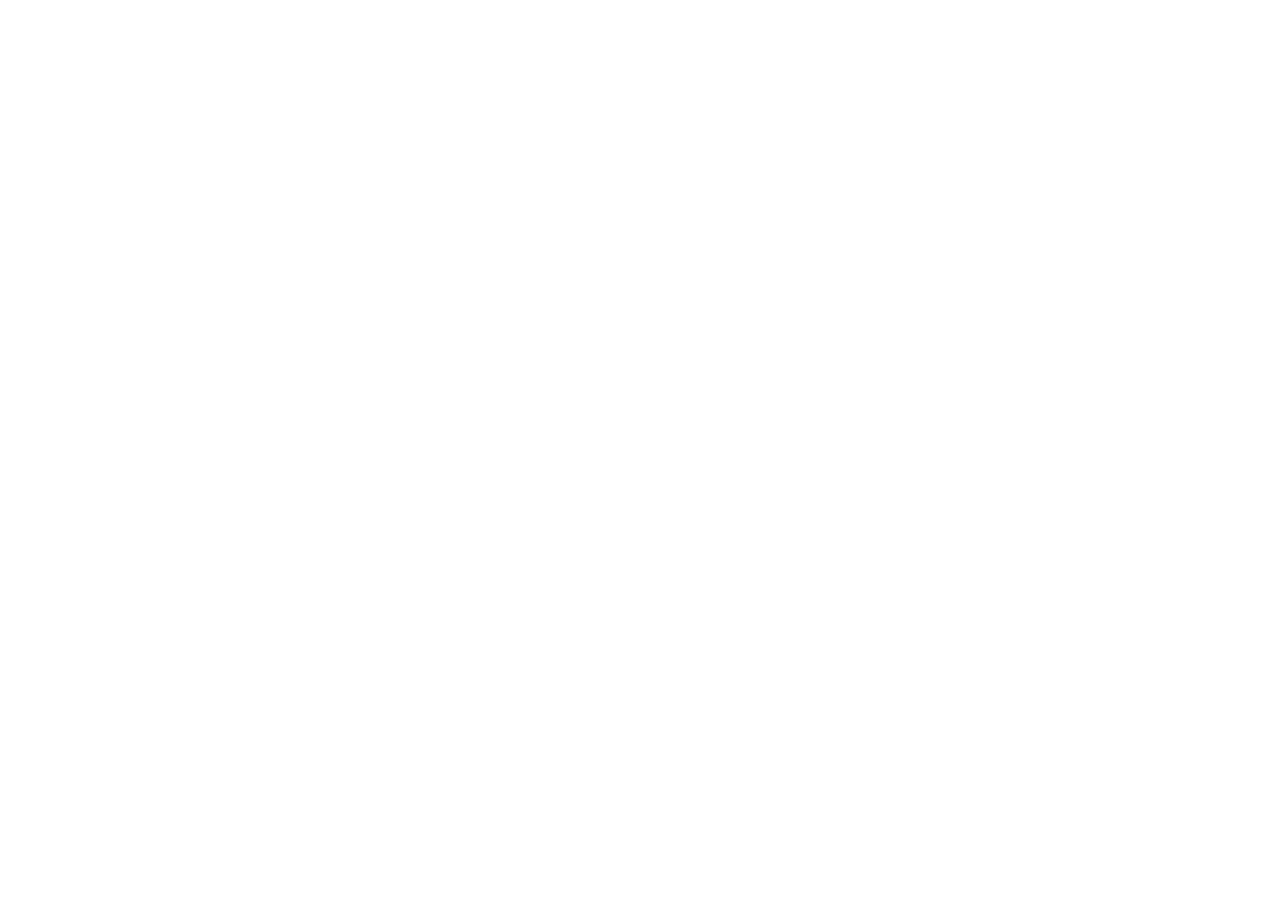
==== month_one/dom_manipulation/index.html @ 5f2beda9 "added month one folders" ====
<!DOCTYPE html>
<html lang="en">
  <head>
    <meta charset="UTF-8" />
    <meta name="viewport" content="width=device-width, initial-scale=1.0" />
    <title>Dom Manupulation</title>
  </head>
  <body></body>
</html>
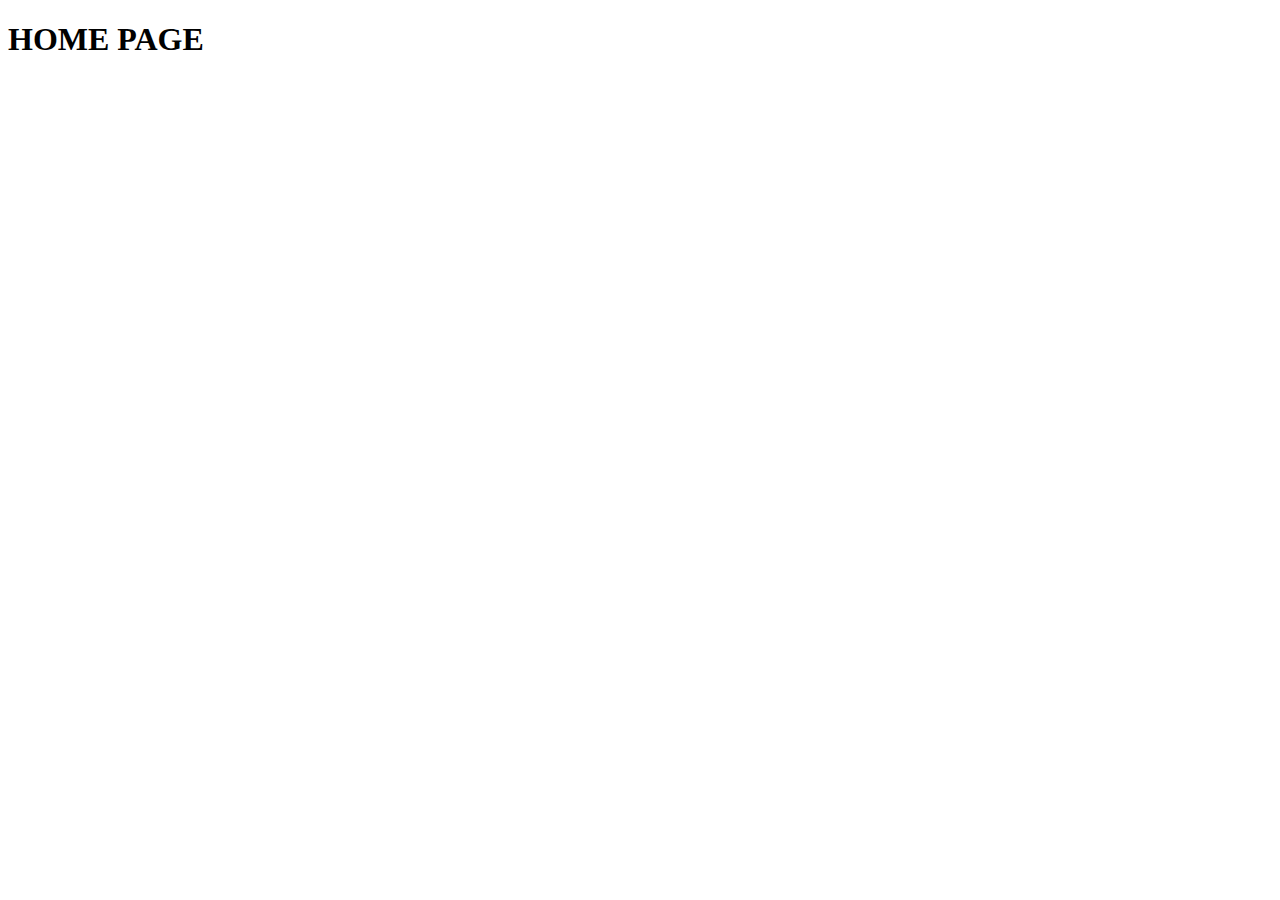
==== commit f8b646ac: "added a file" ====
--- a/month_one/dom_manipulation/index.html
+++ b/month_one/dom_manipulation/index.html
@@ -5,5 +5,8 @@
     <meta name="viewport" content="width=device-width, initial-scale=1.0" />
     <title>Dom Manupulation</title>
   </head>
-  <body></body>
+  <body>
+    <h1>HOME PAGE</h1>
+  </body>
+  <script src="./script.js"></script>
 </html>
